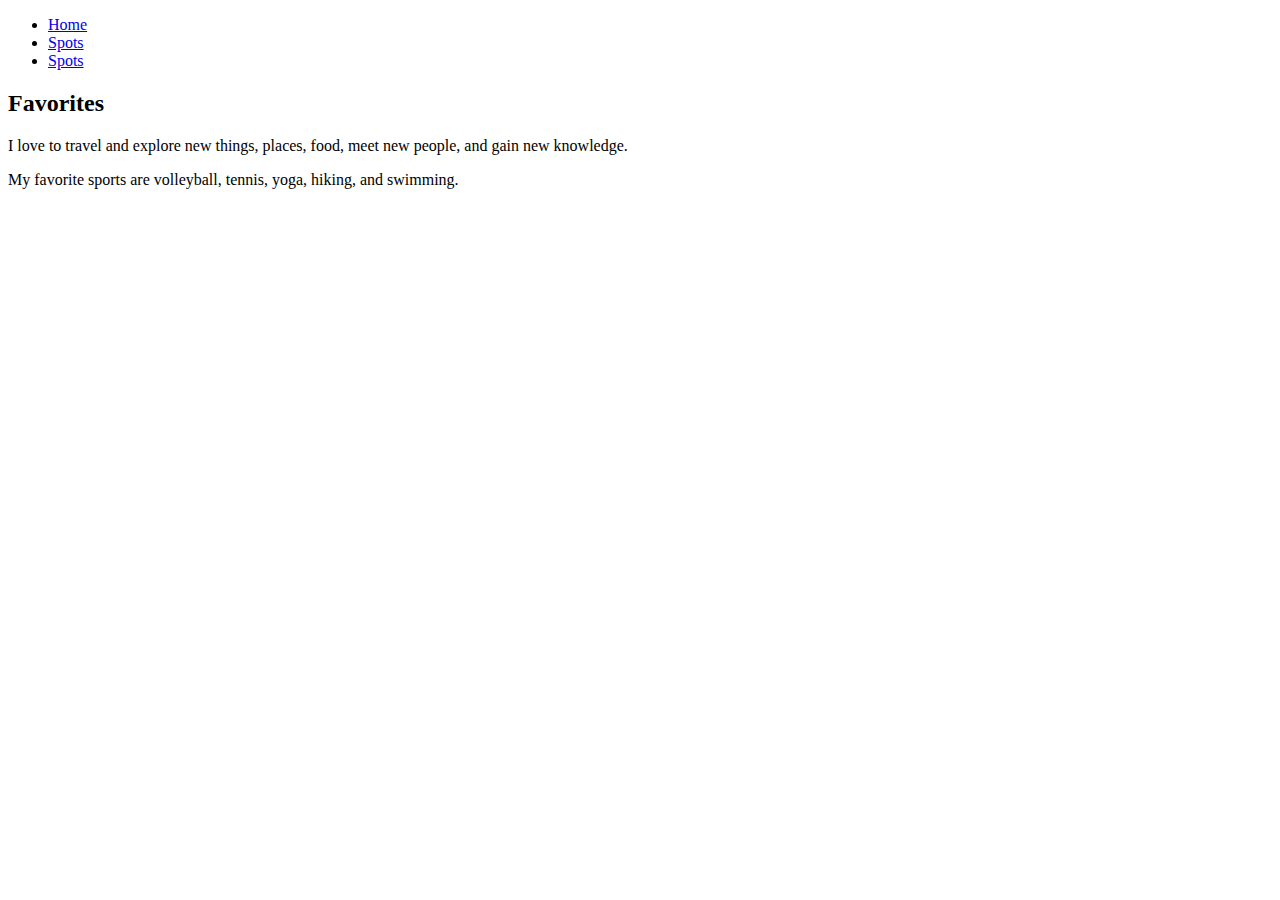
==== favorites.html @ c4c4ac15 "Add files via upload" ====
<!DOCTYPE html>
<html lang="en">
<head>
    <meta charset="UTF-8">
    <meta name="viewport" content="width=device-width, initial-scale=1.0">
    <title>Anastasia's Favorites</title>
</head>
<body>
    <nav>
        <ul>
            <li><a href="index.html">Home</a></li>
            <li><a href="skills.html">Spots</a></li>
            <li><a href="spots.html">Spots</a></li>
        </ul>
    </nav>

    <main>
        <article>
            <h2>Favorites</h2>
            <p>I love to travel and explore new things, places, food, meet new people, and gain new knowledge.</p>
            <p>My favorite sports are volleyball, tennis, yoga, hiking, and swimming.</p>
        </article>
    </main>
</body>
</html>
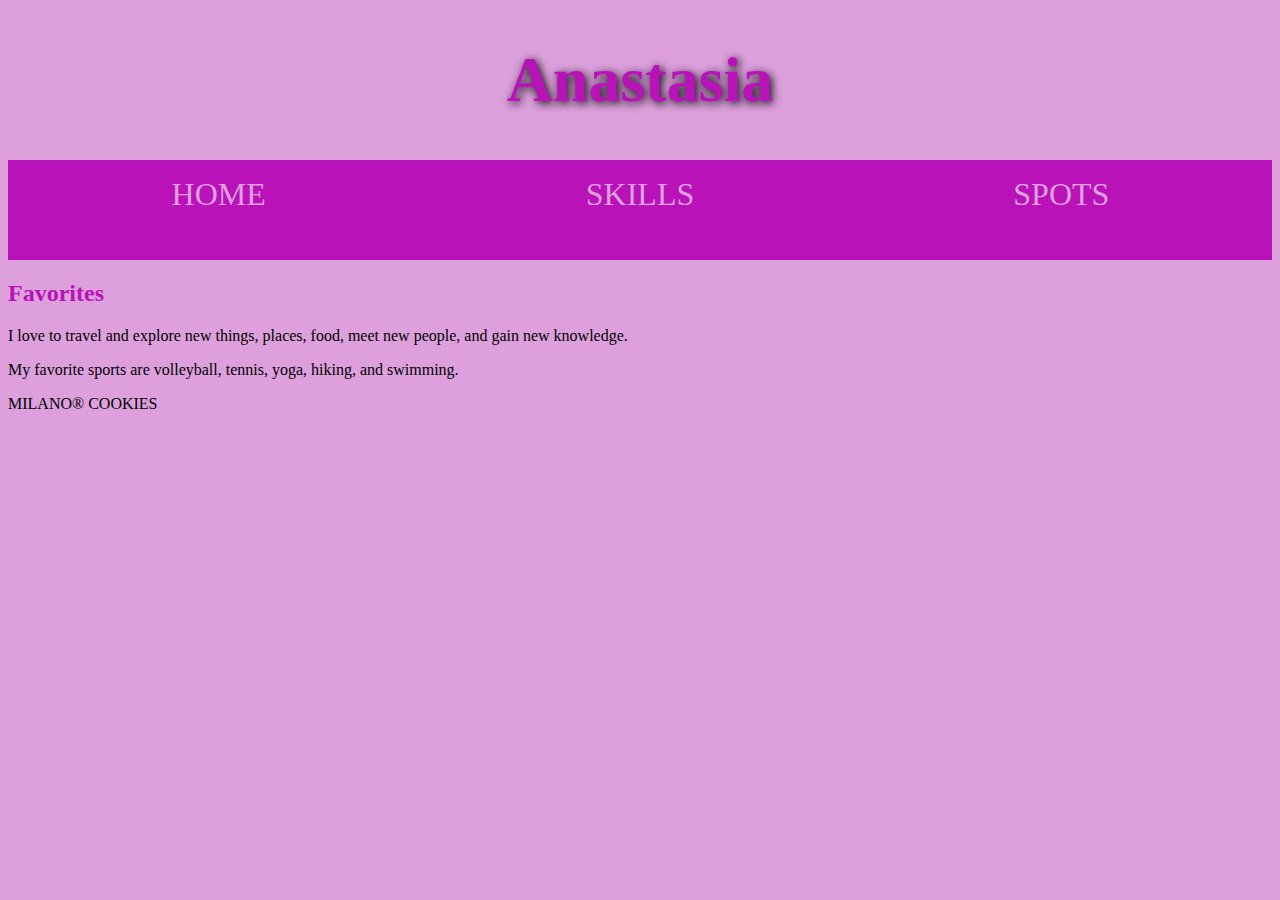
==== commit c0aea4ed: "Add files via upload" ====
--- a/favorites.html
+++ b/favorites.html
@@ -4,12 +4,18 @@
     <meta charset="UTF-8">
     <meta name="viewport" content="width=device-width, initial-scale=1.0">
     <title>Anastasia's Favorites</title>
+    <link rel="stylesheet" href="style.css">
 </head>
 <body>
+
+    <header>
+        <h1>Anastasia</h1>
+    </header>
+
     <nav>
         <ul>
             <li><a href="index.html">Home</a></li>
-            <li><a href="skills.html">Spots</a></li>
+            <li><a href="skills.html">Skills</a></li>
             <li><a href="spots.html">Spots</a></li>
         </ul>
     </nav>
@@ -19,6 +25,7 @@
             <h2>Favorites</h2>
             <p>I love to travel and explore new things, places, food, meet new people, and gain new knowledge.</p>
             <p>My favorite sports are volleyball, tennis, yoga, hiking, and swimming.</p>
+            <p>MILANO® COOKIES</p>
         </article>
     </main>
 </body>
--- a/style.css
+++ b/style.css
@@ -0,0 +1,51 @@
+
+h1 {
+    font-size: 4rem;
+    text-align: center;
+    color: rgb(184, 18, 184);
+    text-shadow: 2px 2px 10px black;
+  }
+
+  h2{
+    color: rgb(184, 18, 184)
+  }
+  
+
+td{
+    text-align: center;
+}
+
+body{
+    background-color: plum;
+    font-family: cursive;
+}
+
+nav {
+    height: 100px;
+    vertical-align: middle;
+    background-color:rgb(184, 18, 184);
+    display: flex;
+    margin-bottom: 10px;
+  }
+  
+  nav ul {
+    padding: 0;
+    list-style-type: none;
+    flex: 2;
+    display: flex;
+  }
+  
+  nav li {
+    display: inline;
+    text-align: center;
+    flex: 1;
+  }
+  
+  nav a {
+    display: inline-block;
+    font-size: 2rem;
+    text-transform: uppercase;
+    text-decoration: none;
+    color: plum;
+  }
+  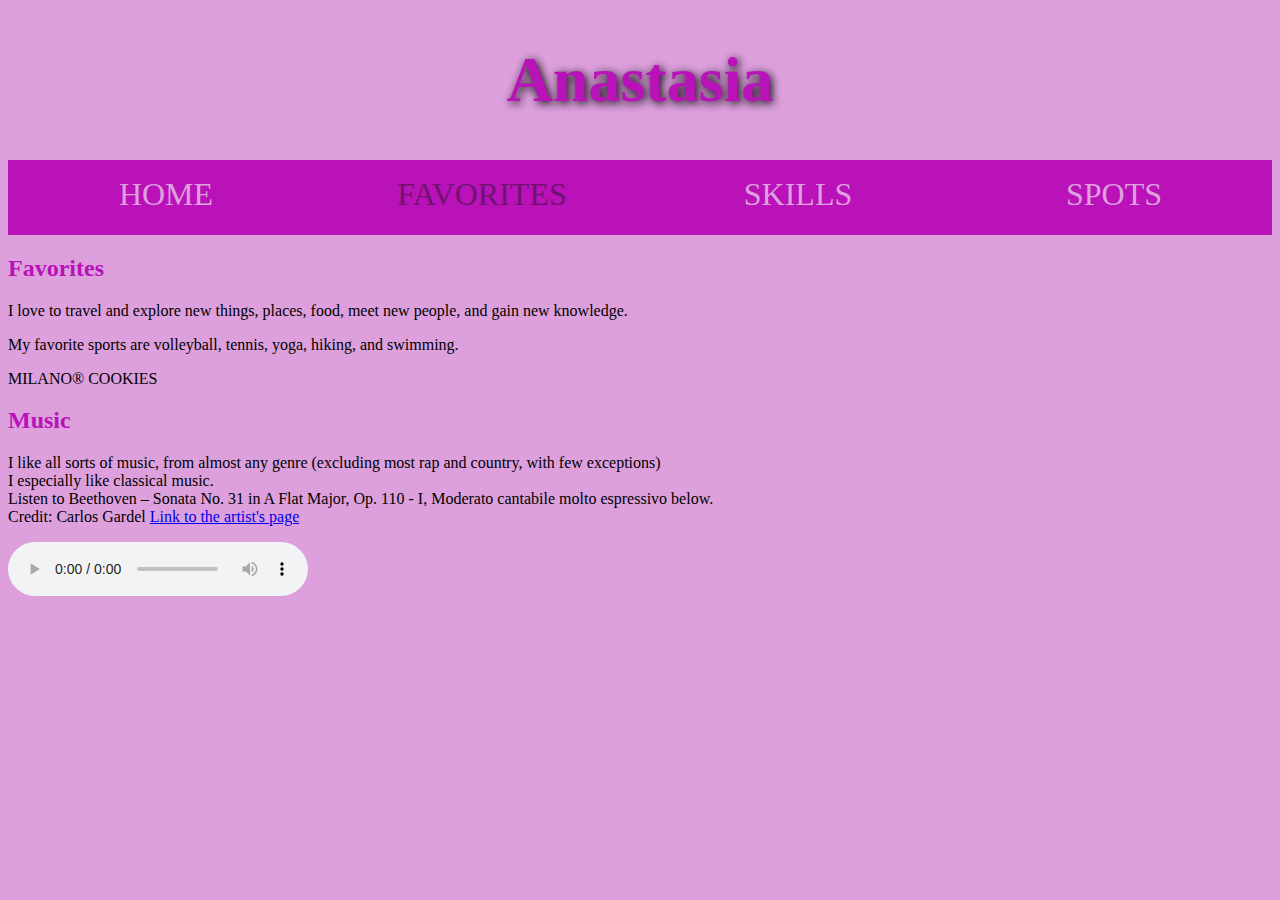
==== commit 31d0e071: "added audio (yay!)" ====
--- a/favorites.html
+++ b/favorites.html
@@ -3,7 +3,7 @@
 <head>
     <meta charset="UTF-8">
     <meta name="viewport" content="width=device-width, initial-scale=1.0">
-    <title>Anastasia's Favorites</title>
+    <title>Favorites</title>
     <link rel="stylesheet" href="style.css">
 </head>
 <body>
@@ -15,6 +15,7 @@
     <nav>
         <ul>
             <li><a href="index.html">Home</a></li>
+            <li><a href="favorites.html"><on_page>Favorites</on_page></a></li>
             <li><a href="skills.html">Skills</a></li>
             <li><a href="spots.html">Spots</a></li>
         </ul>
@@ -26,6 +27,19 @@
             <p>I love to travel and explore new things, places, food, meet new people, and gain new knowledge.</p>
             <p>My favorite sports are volleyball, tennis, yoga, hiking, and swimming.</p>
             <p>MILANO® COOKIES</p>
+
+            <h2>Music</h2>
+            <p>I like all sorts of music, from almost any genre (excluding most rap and country, with few exceptions)</br>
+                I especially like classical music.<br>
+                Listen to Beethoven – Sonata No. 31 in A Flat Major, Op. 110 - I, Moderato cantabile molto espressivo below.<br>
+                Credit: Carlos Gardel
+                <a href="https://musopen.org/music/performer/carlos-gardels/">Link to the artist's page</a>
+            </p>
+            <audio controls>
+                <source src="Sonata OGG.ogg" type="audio/ogg">
+                <source src="Sonata MP3.mp3" type="audio/mpeg">
+              Your browser does not support the audio element.
+              </audio>
         </article>
     </main>
 </body>
--- a/style.css
+++ b/style.css
@@ -21,7 +21,7 @@
 }
 
 nav {
-    height: 100px;
+    height: 75px;
     vertical-align: middle;
     background-color:rgb(184, 18, 184);
     display: flex;
@@ -48,4 +48,8 @@
     text-decoration: none;
     color: plum;
   }
+
+  on_page{
+    color: rgb(113, 18, 113);
+  }
   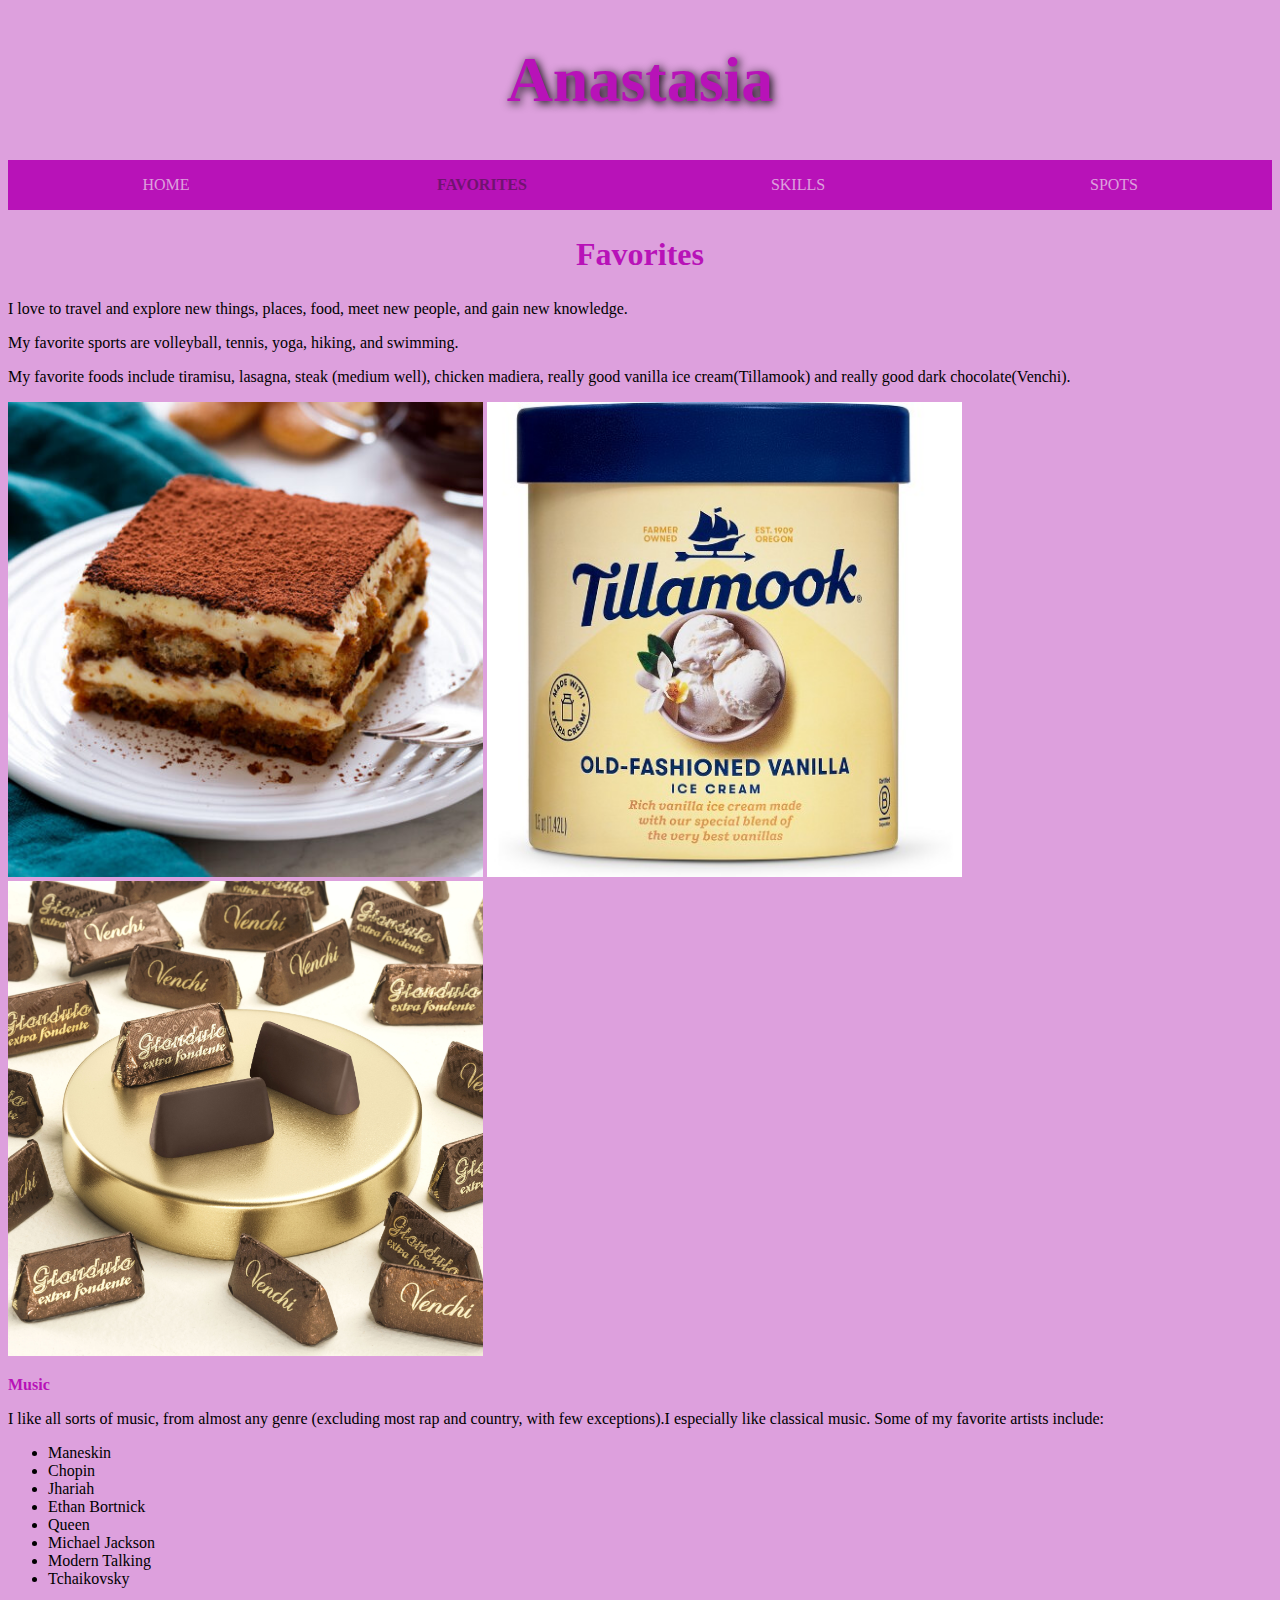
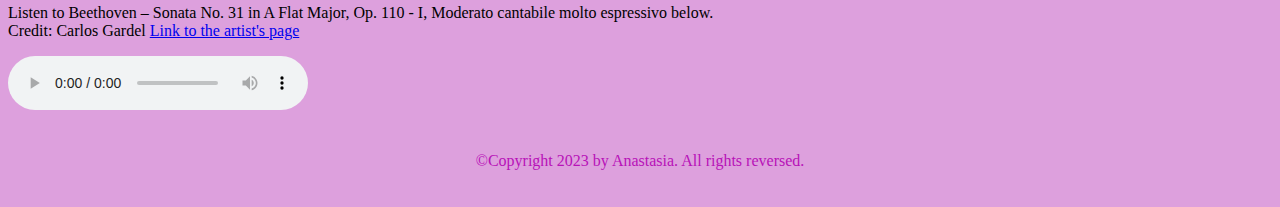
==== commit 74db470a: "almost done (famous last words)" ====
--- a/favorites.html
+++ b/favorites.html
@@ -15,7 +15,7 @@
     <nav>
         <ul>
             <li><a href="index.html">Home</a></li>
-            <li><a href="favorites.html"><on_page>Favorites</on_page></a></li>
+            <li><a href="favorites.html"><on_page><strong>Favorites</strong></on_page></a></li>
             <li><a href="skills.html">Skills</a></li>
             <li><a href="spots.html">Spots</a></li>
         </ul>
@@ -26,11 +26,24 @@
             <h2>Favorites</h2>
             <p>I love to travel and explore new things, places, food, meet new people, and gain new knowledge.</p>
             <p>My favorite sports are volleyball, tennis, yoga, hiking, and swimming.</p>
-            <p>MILANO® COOKIES</p>
+            <p>My favorite foods include tiramisu, lasagna, steak (medium well), chicken madiera, really good vanilla ice cream(Tillamook) and really good dark chocolate(Venchi).</p>
+            <img src="tiramisu.jpg">
+            <img src="tillamook vanilla ice cream.jpeg">
+            <img src="venchi.jpeg">
+            <h3>Music</h3>
+            <p>I like all sorts of music, from almost any genre (excluding most rap and country, with few exceptions).I especially like classical music. 
+                Some of my favorite artists include:</p>
 
-            <h2>Music</h2>
-            <p>I like all sorts of music, from almost any genre (excluding most rap and country, with few exceptions)</br>
-                I especially like classical music.<br>
+                <ul>
+                    <li>Maneskin</li>
+                    <li>Chopin</li>
+                    <li>Jhariah</li>
+                    <li>Ethan Bortnick</li>
+                    <li>Queen</li>
+                    <li>Michael Jackson</li>
+                    <li>Modern Talking</li>
+                    <li>Tchaikovsky</li>
+                </ul>
                 Listen to Beethoven – Sonata No. 31 in A Flat Major, Op. 110 - I, Moderato cantabile molto espressivo below.<br>
                 Credit: Carlos Gardel
                 <a href="https://musopen.org/music/performer/carlos-gardels/">Link to the artist's page</a>
@@ -42,5 +55,8 @@
               </audio>
         </article>
     </main>
+    <footer>
+        <p>©Copyright 2023 by Anastasia. All rights reversed.</p>
+      </footer>
 </body>
 </html>--- a/style.css
+++ b/style.css
@@ -6,9 +6,16 @@
     text-shadow: 2px 2px 10px black;
   }
 
-  h2{
+h2{
+    font-size: 2rem;
+    text-align: center;
     color: rgb(184, 18, 184)
-  }
+}
+
+h3{
+  font-size: 1rem;
+  color: rgb(184, 18, 184)
+}
   
 
 td{
@@ -21,7 +28,7 @@
 }
 
 nav {
-    height: 75px;
+    height: 50px;
     vertical-align: middle;
     background-color:rgb(184, 18, 184);
     display: flex;
@@ -43,13 +50,36 @@
   
   nav a {
     display: inline-block;
-    font-size: 2rem;
+    font-size: 1rem;
     text-transform: uppercase;
     text-decoration: none;
     color: plum;
   }
 
+  /*new style element created to mark which page the user is on*/
   on_page{
     color: rgb(113, 18, 113);
   }
-  +  
+
+  .center {
+    margin-left: auto;
+    margin-right: auto;
+  }
+
+  iframe {
+    display: block;
+    border-style:none;
+}
+
+footer {
+  margin-top: 10px;
+  color:rgb(184, 18, 184);
+  text-align: center;
+  padding: 1%;
+}
+
+img{
+  width: 475px;
+  height: 475px
+}